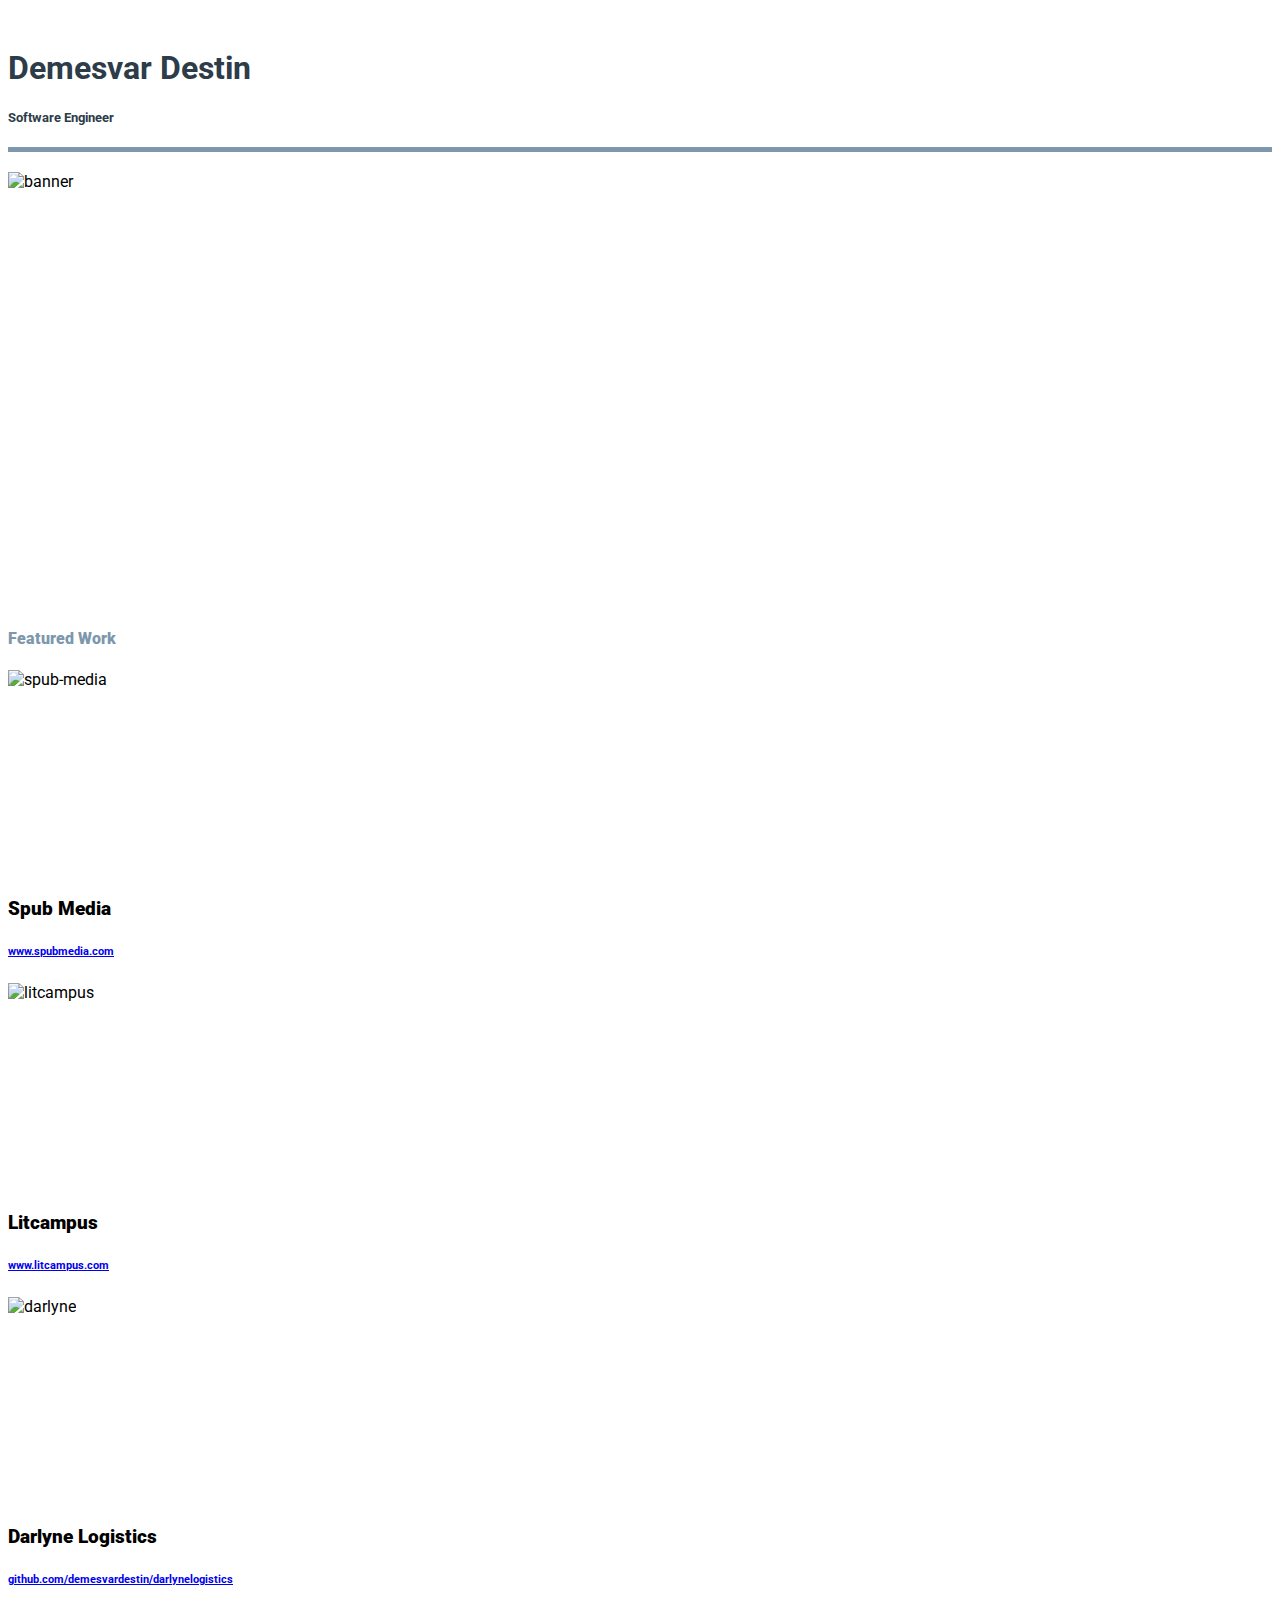
==== hello-world.html @ 48532bba "created html and css files" ====
<!DOCTYPE html>
<html>
	<head>
		<title>Darlyne</title>
		<meta charset="utf-8">
		<meta http-equiv="X-UA-Compatible" content="IE=Edge,chrome=1">
		<meta name="viewport" content="width=device-width, initial-scale=1.0">
		<link rel="stylesheet" href="https://maxcdn.bootstrapcdn.com/bootstrap/4.0.0-beta.2/css/bootstrap.min.css" integrity="sha384-PsH8R72JQ3SOdhVi3uxftmaW6Vc51MKb0q5P2rRUpPvrszuE4W1povHYgTpBfshb" crossorigin="anonymous">
		<link rel="stylesheet" href="application.css">
		<link href="https://fonts.googleapis.com/css?family=Roboto:100" rel="stylesheet">
		<script src="https://code.jquery.com/jquery-3.2.1.slim.min.js" integrity="sha384-KJ3o2DKtIkvYIK3UENzmM7KCkRr/rE9/Qpg6aAZGJwFDMVNA/GpGFF93hXpG5KkN" crossorigin="anonymous"></script>
		<script src="https://cdnjs.cloudflare.com/ajax/libs/popper.js/1.12.3/umd/popper.min.js" integrity="sha384-vFJXuSJphROIrBnz7yo7oB41mKfc8JzQZiCq4NCceLEaO4IHwicKwpJf9c9IpFgh" crossorigin="anonymous"></script>
		<script src="https://maxcdn.bootstrapcdn.com/bootstrap/4.0.0-beta.2/js/bootstrap.min.js" integrity="sha384-alpBpkh1PFOepccYVYDB4do5UnbKysX5WZXm3XxPqe5iKTfUKjNkCk9SaVuEZflJ" crossorigin="anonymous"></script>
	</head>
	
	<body>
		<div class="container">
			<div class="row">
				<div class="col-md-10 offset-md-2 text-right image-div">
					<h1>Demesvar Destin</h1>
					<h5>Software Engineer</h5>
					<hr style="height: 3px !important; background: #7d97ad !important; border: 1px solid #7d97ad !important; margin-top: 20px; margin-bottom: 20px;">
					<img class="image" src="https://scontent-lga3-1.xx.fbcdn.net/v/t1.0-9/12417835_112697072442656_2690144847080832302_n.jpg?oh=3705f131b0c9a5faf13bb443a39a5bb8&oe=5AA73A0C" alt="banner">
				</div>
			</div>
			<div class="row">
				<div class="col-md-10 offset-md-2 links-div">
					<div class="row">
						<div class="col-md-12">
							<h4 class="featured"><strong>Featured Work</strong></h4>
						</div>
						<div class="col-md-4">
							<div class="card">
								<div class="card-body">
									<img class="featured-1" src="https://scontent-lga3-1.xx.fbcdn.net/v/t1.0-9/12410575_1024978600902790_8014180828968833796_n.jpg?oh=d95e6225ef26233e3a6e86d46224e2b9&oe=5AAD609E" alt="spub-media">
								</div>
							</div>
							<h3 class="feature-title text-center"><strong>Spub Media</strong></h3>
							<h6 class="feature-site text-center"><a href="http://www.spubmedia.com">www.spubmedia.com</a></h6>
						</div>
						<div class="col-md-4">
							<div class="card">
								<div class="card-body">
									<img class="featured-1" src="https://scontent-lga3-1.xx.fbcdn.net/v/t1.0-9/21232084_1329489760511305_4708460439814212443_n.png?oh=f7096ba52bdb1a807b3aa6142355e717&oe=5AA49DE8" alt="litcampus">
								</div>
							</div>
							<h3 class="feature-title text-center"><strong>Litcampus</strong></h3>
							<h6 class="feature-site text-center"><a href="http://www.litcampus.com">www.litcampus.com</a></h6>
						</div>
						<div class="col-md-4">
							<div class="card">
								<div class="card-body">
									<img class="featured-1" src="https://demesvardestinministries.files.wordpress.com/2017/11/darlyne.png" alt="darlyne">
								</div>
							</div>
							<h3 class="feature-title text-center"><strong>Darlyne Logistics</strong></h3>
							<h6 class="feature-site text-center"><a href="http://www.github.com/demesvardestin/darlynelogistics">github.com/demesvardestin/darlynelogistics</a></h6>
						</div>
					</div>
				</div>
			</div>
		</div>
	</body>
</html>
---- application.css ----
body {
    padding-top: 20px;
    padding-bottom: 20px;
    font-family: 'Roboto', sans-serif;
}

h1 {
    color: #2d3c49 !important;
}

h5 {
    color: #2d3c49 !important;
}

.image {
    width: 100% !important;
    height: 100% !important;
    top: 0 !important;
    margin-left: auto;
	margin-right: auto;
	display: block;
}

.image-div {
    overflow: hidden !important;
    height: 550px !important;
}

.links-div {
    padding-top: 20px !important;
}

.featured {
    color: #7d97ad !important;
    padding-top: 10px;
}

.card-body {
    padding: 0;
    height: 200px !important;
}

.featured-1 {
    width: 100% !important;
    height: 100% !important;
}

.feature-title {
    padding-top: 10px;
}

a {
    background: transparent !important;
}
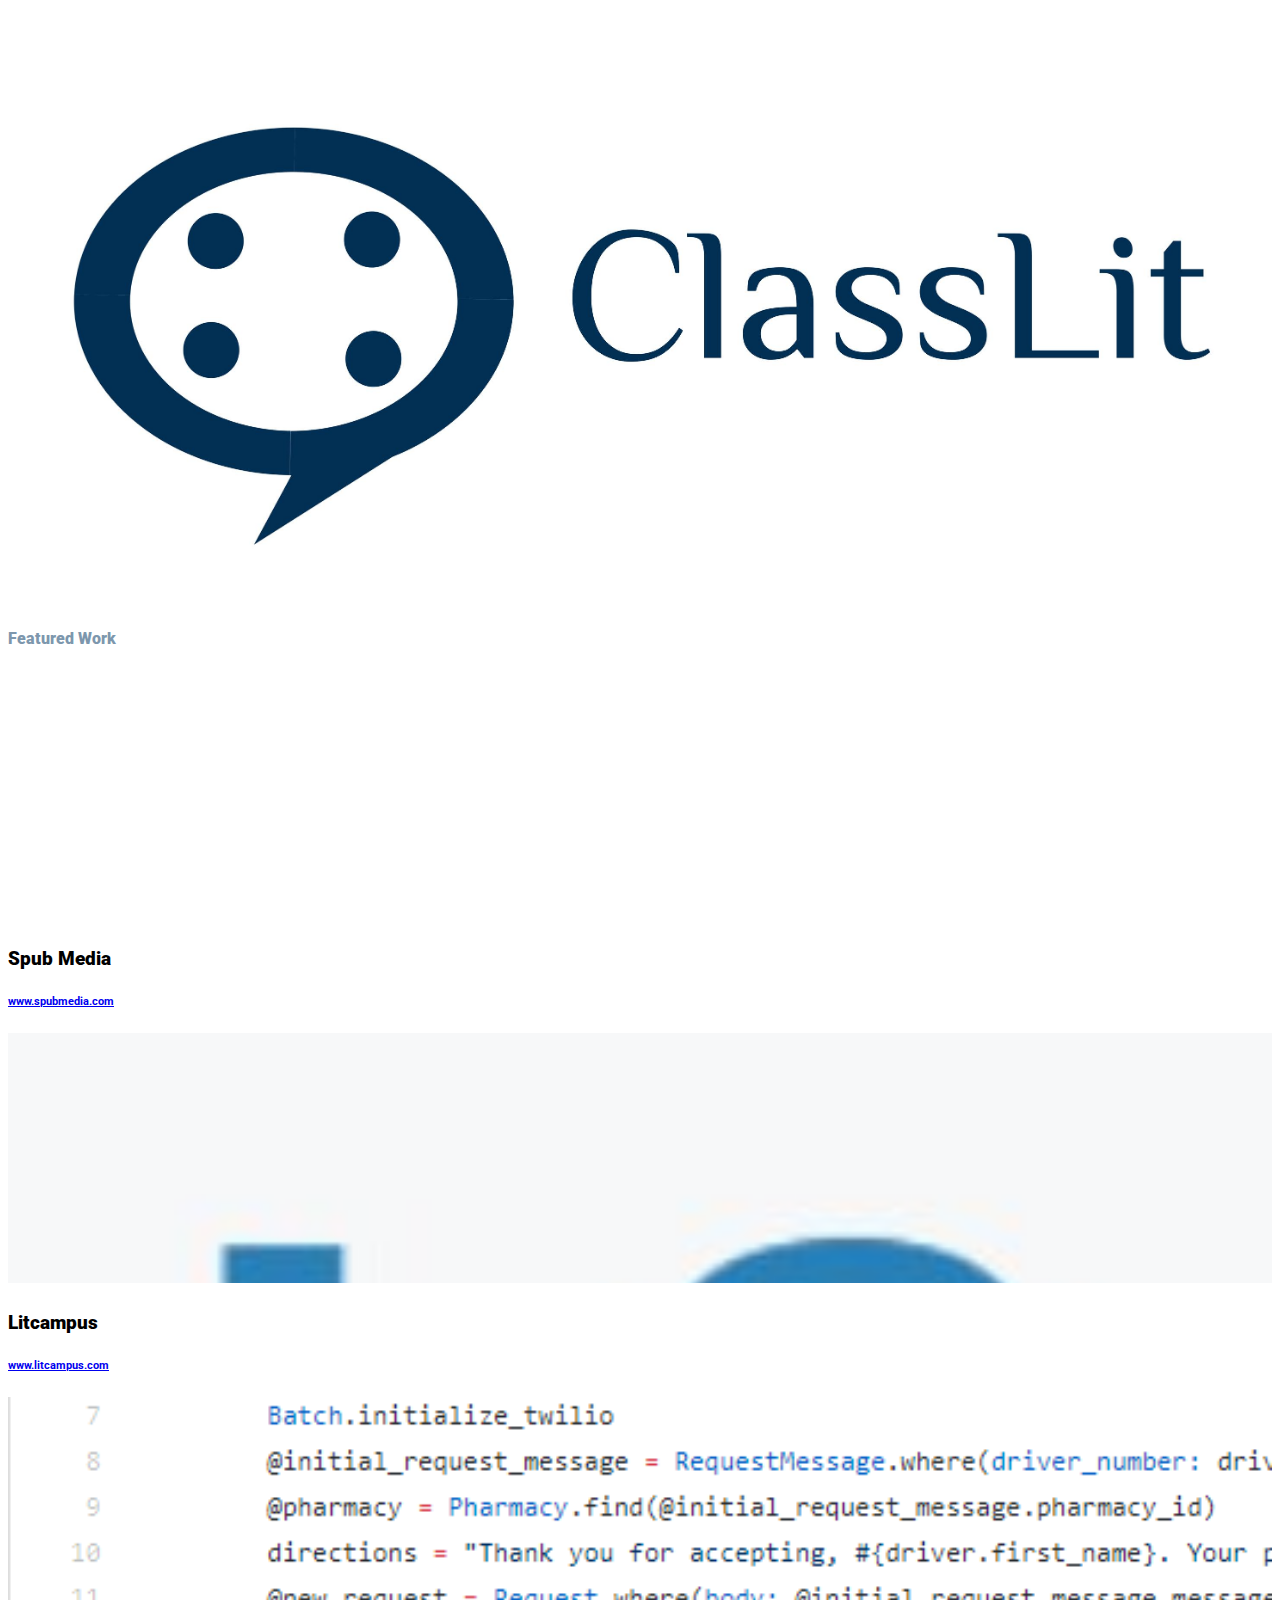
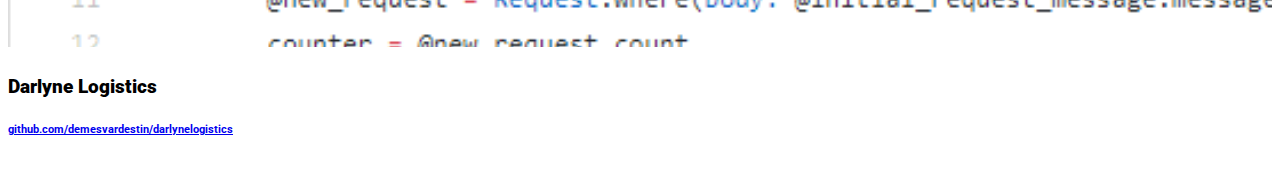
==== commit da6e1a05: "commit" ====
--- a/hello-world.html
+++ b/hello-world.html
@@ -6,7 +6,7 @@
 		<meta http-equiv="X-UA-Compatible" content="IE=Edge,chrome=1">
 		<meta name="viewport" content="width=device-width, initial-scale=1.0">
 		<link rel="stylesheet" href="https://maxcdn.bootstrapcdn.com/bootstrap/4.0.0-beta.2/css/bootstrap.min.css" integrity="sha384-PsH8R72JQ3SOdhVi3uxftmaW6Vc51MKb0q5P2rRUpPvrszuE4W1povHYgTpBfshb" crossorigin="anonymous">
-		<link rel="stylesheet" href="application.css">
+		<link rel="stylesheet" href="css/application.css">
 		<link href="https://fonts.googleapis.com/css?family=Roboto:100" rel="stylesheet">
 		<script src="https://code.jquery.com/jquery-3.2.1.slim.min.js" integrity="sha384-KJ3o2DKtIkvYIK3UENzmM7KCkRr/rE9/Qpg6aAZGJwFDMVNA/GpGFF93hXpG5KkN" crossorigin="anonymous"></script>
 		<script src="https://cdnjs.cloudflare.com/ajax/libs/popper.js/1.12.3/umd/popper.min.js" integrity="sha384-vFJXuSJphROIrBnz7yo7oB41mKfc8JzQZiCq4NCceLEaO4IHwicKwpJf9c9IpFgh" crossorigin="anonymous"></script>
@@ -15,50 +15,61 @@
 	
 	<body>
 		<div class="container">
-			<div class="row">
-				<div class="col-md-10 offset-md-2 text-right image-div">
-					<h1>Demesvar Destin</h1>
-					<h5>Software Engineer</h5>
-					<hr style="height: 3px !important; background: #7d97ad !important; border: 1px solid #7d97ad !important; margin-top: 20px; margin-bottom: 20px;">
-					<img class="image" src="https://scontent-lga3-1.xx.fbcdn.net/v/t1.0-9/12417835_112697072442656_2690144847080832302_n.jpg?oh=3705f131b0c9a5faf13bb443a39a5bb8&oe=5AA73A0C" alt="banner">
+			<header>
+				<div class="row">
+					<div class="col-md-10 offset-md-2 image-div">
+						<div class="row">
+							<div class="col-md-3">
+								<img class="logo" src="img/logo.jpg" alt="logo">
+							</div>
+							<div class="col-md-9 text-right">
+								<h1>Demesvar Destin</h1>
+								<p>Software Engineer</p>
+							</div>
+						</div>
+						<hr class="hr">
+						<img class="image" src="img/banner.jpg" alt="banner">
+					</div>
 				</div>
-			</div>
-			<div class="row">
-				<div class="col-md-10 offset-md-2 links-div">
-					<div class="row">
-						<div class="col-md-12">
-							<h4 class="featured"><strong>Featured Work</strong></h4>
-						</div>
-						<div class="col-md-4">
-							<div class="card">
-								<div class="card-body">
-									<img class="featured-1" src="https://scontent-lga3-1.xx.fbcdn.net/v/t1.0-9/12410575_1024978600902790_8014180828968833796_n.jpg?oh=d95e6225ef26233e3a6e86d46224e2b9&oe=5AAD609E" alt="spub-media">
+			</header>
+			<section class="featured-works">
+				<div class="row">
+					<div class="col-md-10 offset-md-2 links-div">
+						<div class="row">
+							<div class="col-md-12">
+								<h4 class="featured"><strong>Featured Work</strong></h4>
+							</div>
+							<div class="col-md-4">
+								<div class="card">
+									<div class="card-body">
+										<img class="featured-1" src="img/spubmedia.jpg" alt="spub-media">
+									</div>
 								</div>
+								<h3 class="feature-title text-center"><strong>Spub Media</strong></h3>
+								<h6 class="feature-site text-center"><a href="http://www.spubmedia.com">www.spubmedia.com</a></h6>
 							</div>
-							<h3 class="feature-title text-center"><strong>Spub Media</strong></h3>
-							<h6 class="feature-site text-center"><a href="http://www.spubmedia.com">www.spubmedia.com</a></h6>
-						</div>
-						<div class="col-md-4">
-							<div class="card">
-								<div class="card-body">
-									<img class="featured-1" src="https://scontent-lga3-1.xx.fbcdn.net/v/t1.0-9/21232084_1329489760511305_4708460439814212443_n.png?oh=f7096ba52bdb1a807b3aa6142355e717&oe=5AA49DE8" alt="litcampus">
+							<div class="col-md-4">
+								<div class="card">
+									<div class="card-body">
+										<img class="featured-1" src="img/litcampus.png" alt="litcampus">
+									</div>
 								</div>
+								<h3 class="feature-title text-center"><strong>Litcampus</strong></h3>
+								<h6 class="feature-site text-center"><a href="http://www.litcampus.com">www.litcampus.com</a></h6>
 							</div>
-							<h3 class="feature-title text-center"><strong>Litcampus</strong></h3>
-							<h6 class="feature-site text-center"><a href="http://www.litcampus.com">www.litcampus.com</a></h6>
-						</div>
-						<div class="col-md-4">
-							<div class="card">
-								<div class="card-body">
-									<img class="featured-1" src="https://demesvardestinministries.files.wordpress.com/2017/11/darlyne.png" alt="darlyne">
+							<div class="col-md-4">
+								<div class="card">
+									<div class="card-body">
+										<img class="featured-1" src="img/darlyne.png" alt="darlyne">
+									</div>
 								</div>
+								<h3 class="feature-title text-center"><strong>Darlyne Logistics</strong></h3>
+								<h6 class="feature-site text-center"><a href="http://www.github.com/demesvardestin/darlynelogistics">github.com/demesvardestin/darlynelogistics</a></h6>
 							</div>
-							<h3 class="feature-title text-center"><strong>Darlyne Logistics</strong></h3>
-							<h6 class="feature-site text-center"><a href="http://www.github.com/demesvardestin/darlynelogistics">github.com/demesvardestin/darlynelogistics</a></h6>
 						</div>
 					</div>
 				</div>
-			</div>
+			</section>
 		</div>
 	</body>
-</html>
+</html>--- a/css/application.css
+++ b/css/application.css
@@ -0,0 +1,71 @@
+body {
+    padding-top: 20px;
+    padding-bottom: 20px;
+    font-family: 'Roboto', sans-serif;
+}
+
+h1 {
+    color: #2d3c49 !important;
+}
+
+h5 {
+    color: #2d3c49 !important;
+}
+
+.hr {
+    height: 3px !important;
+    background: #7d97ad !important;
+    border: 1px solid #7d97ad !important;
+    margin-top: 20px;
+    margin-bottom: 20px;
+}
+
+.image {
+    width: 100% !important;
+    margin: auto !important;
+	position: relative !important;
+	top: 0 !important;
+	left: 0 !important;
+	right: 0 !important;
+	bottom: 0 !important;
+}
+
+.image-div {
+    position: relative !important;
+    overflow: hidden !important;
+    height: 550px !important;
+}
+
+.links-div {
+    padding-top: 20px !important;
+}
+
+.featured {
+    color: #7d97ad !important;
+    padding-top: 10px;
+}
+
+.card-body {
+    padding: 0;
+    height: auto !important;
+    overflow: hidden !important;
+    height: 250px !important;
+}
+
+.featured-1 {
+    width: 100% !important;
+    height: auto !important;
+}
+
+.feature-title {
+    padding-top: 10px;
+}
+
+a {
+    background: transparent !important;
+}
+
+.logo {
+    width: 100% !important;
+    height: auto;
+}